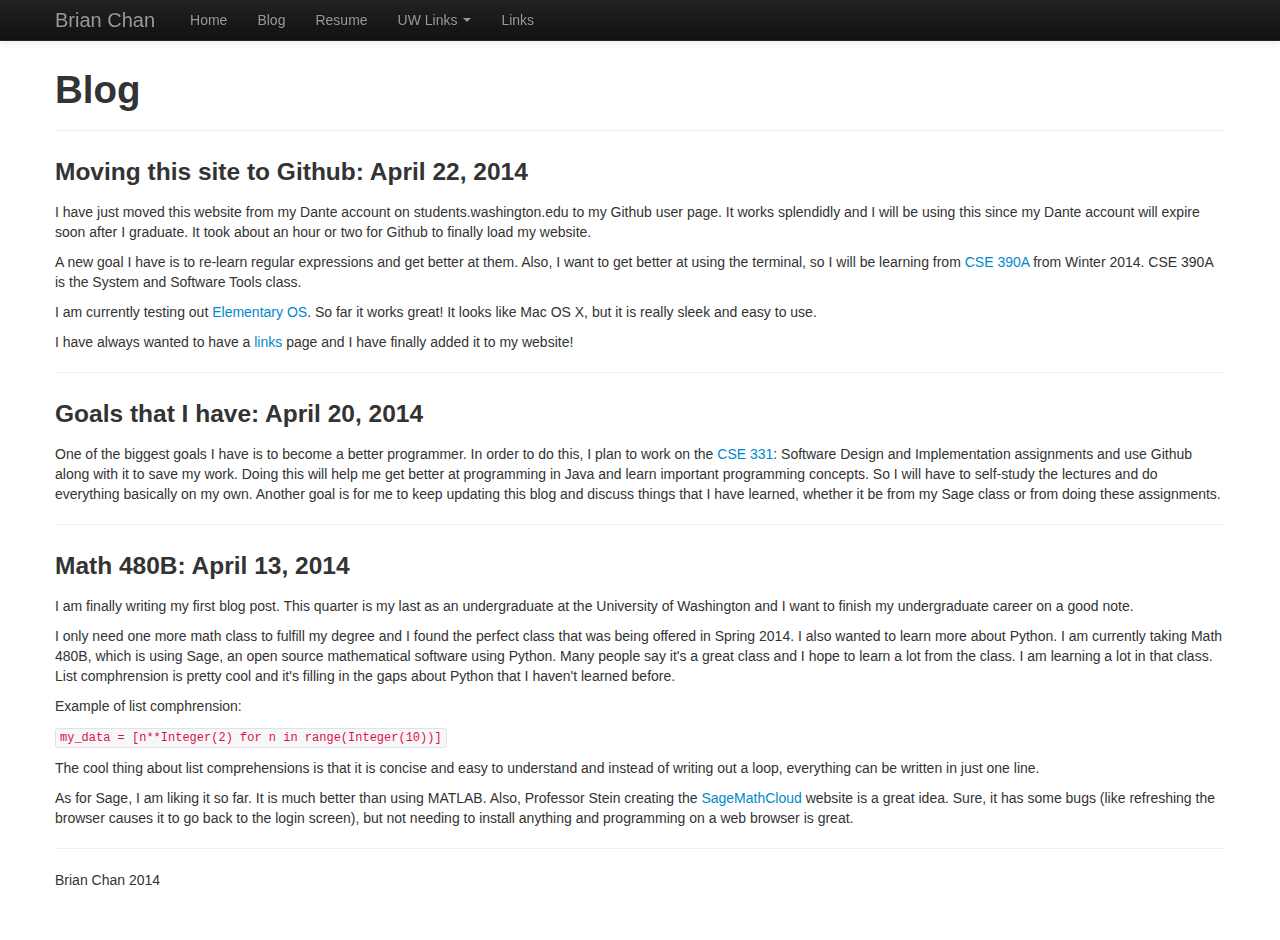
==== blog.html @ c6887603 "Deleted some commented out sections" ====
<!DOCTYPE html>
<html lang="en">
  <head>
    <meta charset="utf-8">
    <title>Brian Chan</title>
    <meta name="viewport" content="width=device-width, initial-scale=1.0">
    <meta name="description" content="Personal website">
    <meta name="author" content="Brian Chan">


    <!-- Stylesheets -->
    <link href="css/bootstrap.css" rel="stylesheet">
    <style type="text/css">
      body {
        padding-top: 60px;
        padding-bottom: 40px;
      }
    </style>
    <link href="css/bootstrap-responsive.css" rel="stylesheet">
    <link href="css/bootstrap-responsive.min.css" rel="stylesheet">

    <!-- JavaScript files -->
    <script src="js/jquery.js"></script>
    <script src="js/bootstrap.min.js"></script>

    <!-- Fav and touch icons -->
    <link rel="apple-touch-icon-precomposed" sizes="144x144" href="../assets/ico/apple-touch-icon-144-precomposed.png">
    <link rel="apple-touch-icon-precomposed" sizes="114x114" href="../assets/ico/apple-touch-icon-114-precomposed.png">
      <link rel="apple-touch-icon-precomposed" sizes="72x72" href="../assets/ico/apple-touch-icon-72-precomposed.png">
                    <link rel="apple-touch-icon-precomposed" href="../assets/ico/apple-touch-icon-57-precomposed.png">
                                   <link rel="shortcut icon" href="../assets/ico/favicon.png">
  </head>

  <body>

    <div class="navbar navbar-inverse navbar-fixed-top">
      <div class="navbar-inner">
        <div class="container">
          <button type="button" class="btn btn-navbar" data-toggle="collapse" data-target=".nav-collapse">
            <span class="icon-bar"></span>
            <span class="icon-bar"></span>
            <span class="icon-bar"></span>
          </button>
          <a class="brand" href="http://brianmchan.github.io/">Brian Chan</a>
          <div class="nav-collapse collapse">
            <ul class="nav">
              <li><a href="http://brianmchan.github.io/">Home</a></li>
              <li><a href="blog.html">Blog</a></li>
              <li><a href="resume.pdf">Resume</a></li>
              <li class="dropdown">
                <a href="#" class="dropdown-toggle" data-toggle="dropdown">UW Links <b class="caret"></b></a>
                <ul class="dropdown-menu">
                    <li><a href="https://canvas.uw.edu/">Canvas</a></li>
                    <li><a href="https://catalyst.uw.edu/">Catalyst</a></li>
                    <li><a href="http://chaos.s.uw.edu/chronos/">Chronos</a></li>
                    <li><a href="https://wiki.cac.washington.edu/display/TechHelp/LT+Tech+Help+Desk+-+Knowledge+Base">Help Desk Wiki</a></li>
                    <li><a href="http://www.washington.edu/lst/">LST</a></li>
                    <li><a href="http://myuw.washington.edu/">MyUW</a></li>
                    <li><a href="https://depts.washington.edu/hdleads/portal2/">Portal</a></li>
                    <li><a href="https://depts.washington.edu/hdleads/scheduling/schedman/viewer.cgi">Schedule</a></li>
                    <li><a href="http://www.washington.edu/students/timeschd/">Time Schedule</a></li>
                    <li><a href="http://www.washington.edu/">UW Home Page</a></li>
                </ul>
              </li>
              <li><a href="links.html">Links</a></li>
            </ul>
          </div> <!--/.nav-collapse -->
        </div>
      </div>
    </div>

    <div class="container">

      <h1>Blog</h1>

        <hr>

        <h3>Moving this site to Github: April 22, 2014</h3>

          <p>
            I have just moved this website from my Dante account on students.washington.edu to my Github user page. It works splendidly and I
            will be using this since my Dante account will expire soon after I graduate. It took about an hour or two for Github to finally load
            my website.
          </p>

          <p>
            A new goal I have is to re-learn regular expressions and get better at them. Also, I want to get better at using the terminal, so I will be
            learning from <a href="http://courses.cs.washington.edu/courses/cse390a/14wi/">CSE 390A</a> from Winter 2014. CSE 390A is the System and Software Tools class.
          </p>

          <p>
            I am currently testing out <a href="http://elementaryos.org/">Elementary OS</a>. So far it works great! It looks like Mac OS X, but it is really
            sleek and easy to use.
          </p>

          <p>
            I have always wanted to have a <a href="links.html">links</a> page and I have finally added it to my website!
          </p>

        <hr>

        <h3>Goals that I have: April 20, 2014</h3>

          <p>
            One of the biggest goals I have is to become a better programmer. In order to do this, I plan to work on the <a href="http://courses.cs.washington.edu/courses/cse331/11sp/">CSE 331</a>: Software Design and Implementation assignments and use Github along with it to save my work. Doing this will help me get better at programming in Java and learn important programming concepts. So I will have to self-study the lectures and do everything basically on my own. Another goal is for me to keep updating this blog and discuss things that I have learned, whether it be from my Sage class or from doing these assignments.

          </p>

        <!-- -->

        <hr>

        <h3>Math 480B: April 13, 2014</h3>

          <p>
            I am finally writing my first blog post. This quarter is my last as an undergraduate at the University of Washington and I want to
            finish my undergraduate career on a good note.
          </p>

          <p>
            I only need one more math class to fulfill my degree and I found the perfect class that was being offered in Spring 2014. I also wanted to learn more about Python. I am currently taking Math 480B, which is using Sage, an open source mathematical software using Python. Many people say it's a great class and I hope to learn a lot from the class. I am learning a lot in that class. List comphrension is pretty cool and it's filling in the gaps about Python that I haven't learned before.
          </p>

          <p>Example of list comphrension:</p>
          
          <p><code>my_data = [n**Integer(2) for n in range(Integer(10))]</code></p>

          <p>
            The cool thing about list comprehensions is that it is concise and easy to understand and instead of writing out a loop, everything
            can be written in just one line.
          </p>

          <p>
            As for Sage, I am liking it so far. It is much better than using MATLAB. Also, Professor Stein creating the 
            <a href="https://cloud.sagemath.com/">SageMathCloud</a> website is a great idea. Sure, it has some bugs (like 
            refreshing the browser causes it to go back to the login screen), but not needing to install anything and programming on a web
            browser is great.
          </p>

      <hr>
      

      <footer>
        <p>Brian Chan 2014</p>
      </footer>

    </div> <!-- /container -->

  </body>
</html>
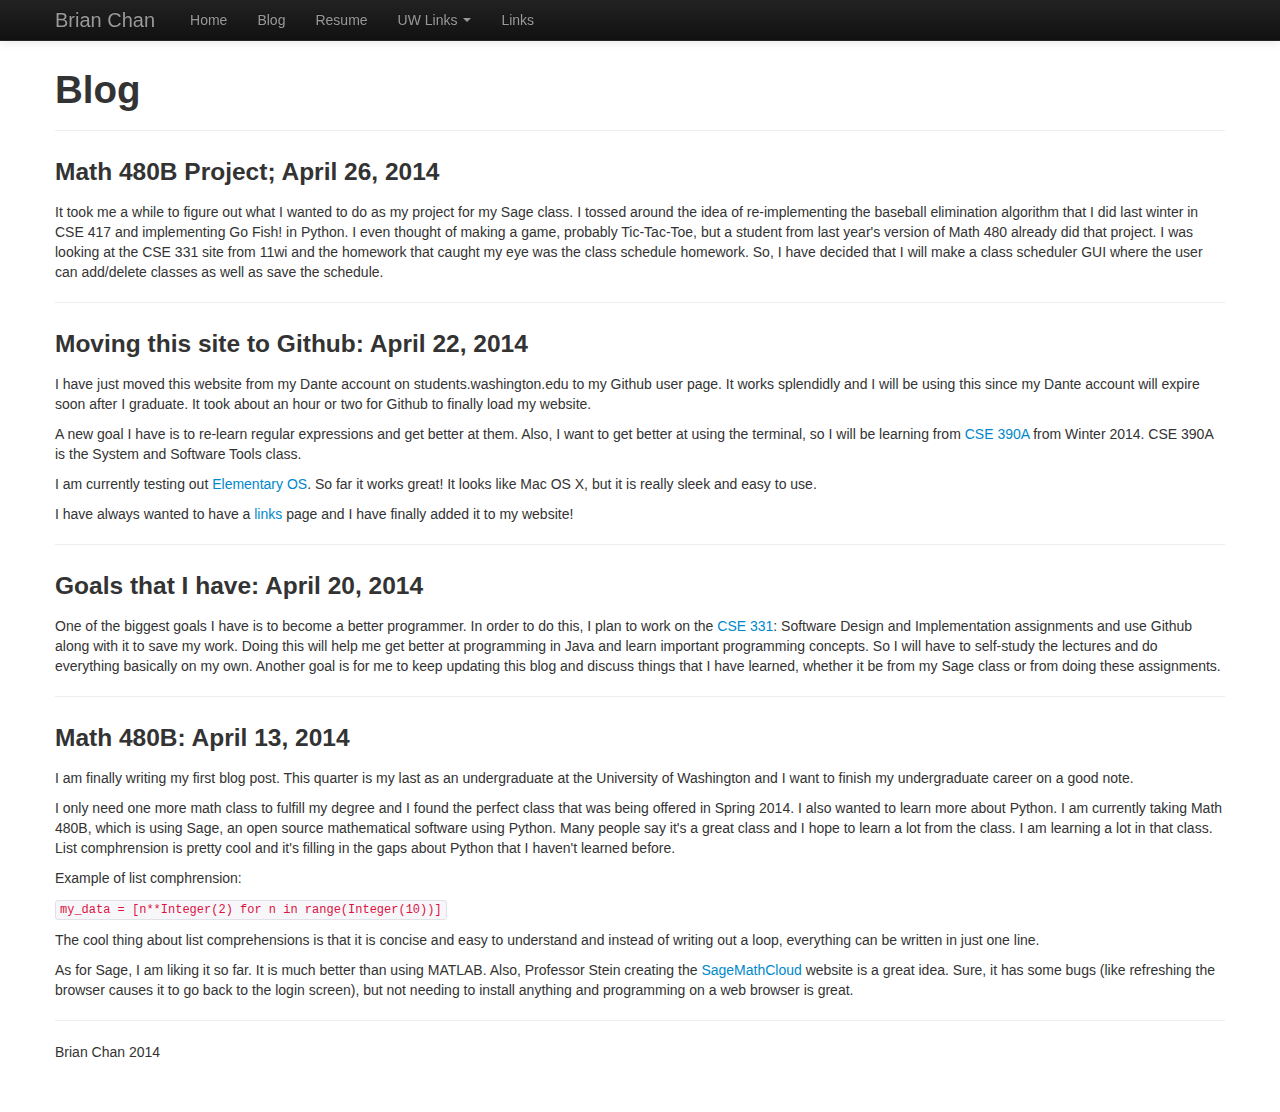
==== commit 0ce060be: "Added new blog post 4/26/14" ====
--- a/blog.html
+++ b/blog.html
@@ -45,7 +45,7 @@
           <div class="nav-collapse collapse">
             <ul class="nav">
               <li><a href="http://brianmchan.github.io/">Home</a></li>
-              <li><a href="blog.html">Blog</a></li>
+              <li><a href="blog">Blog</a></li>
               <li><a href="resume.pdf">Resume</a></li>
               <li class="dropdown">
                 <a href="#" class="dropdown-toggle" data-toggle="dropdown">UW Links <b class="caret"></b></a>
@@ -62,7 +62,7 @@
                     <li><a href="http://www.washington.edu/">UW Home Page</a></li>
                 </ul>
               </li>
-              <li><a href="links.html">Links</a></li>
+              <li><a href="links">Links</a></li>
             </ul>
           </div> <!--/.nav-collapse -->
         </div>
@@ -72,6 +72,14 @@
     <div class="container">
 
       <h1>Blog</h1>
+
+        <hr>
+
+        <h3>Math 480B Project; April 26, 2014</h3>
+
+          <p>
+            It took me a while to figure out what I wanted to do as my project for my Sage class. I tossed around the idea of re-implementing the baseball elimination algorithm that I did last winter in CSE 417 and implementing Go Fish! in Python. I even thought of making a game, probably Tic-Tac-Toe, but a student from last year's version of Math 480 already did that project. I was looking at the CSE 331 site from 11wi and the homework that caught my eye was the class schedule homework. So, I have decided that I will make a class scheduler GUI where the user can add/delete classes as well as save the schedule.
+          </p>
 
         <hr>
 
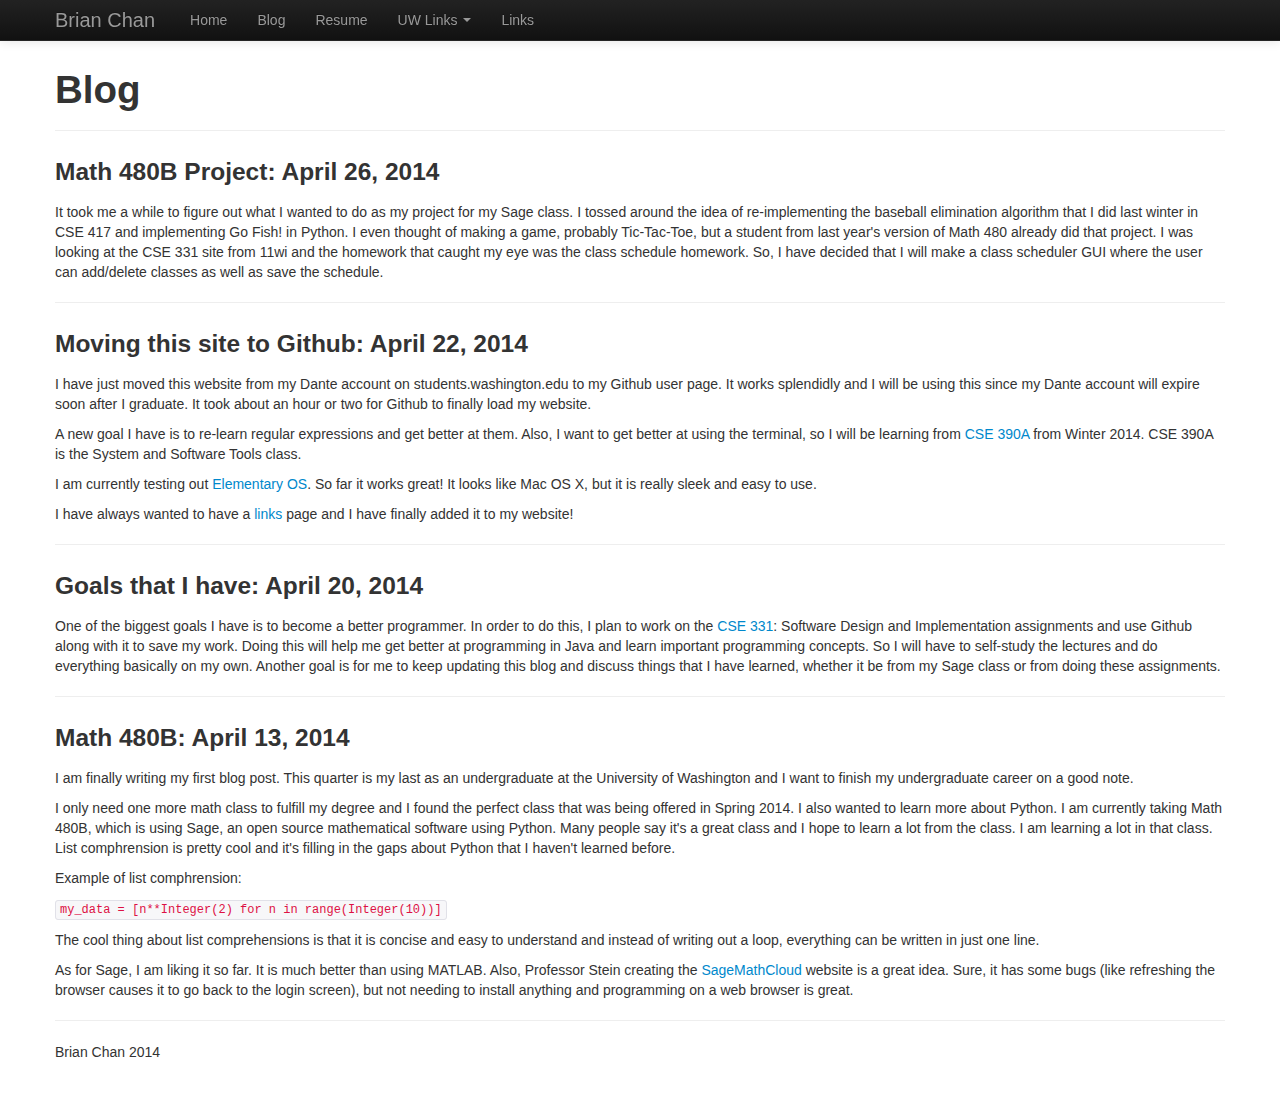
==== commit 3290cdd1: "Fixed colon" ====
--- a/blog.html
+++ b/blog.html
@@ -75,7 +75,7 @@
 
         <hr>
 
-        <h3>Math 480B Project; April 26, 2014</h3>
+        <h3>Math 480B Project: April 26, 2014</h3>
 
           <p>
             It took me a while to figure out what I wanted to do as my project for my Sage class. I tossed around the idea of re-implementing the baseball elimination algorithm that I did last winter in CSE 417 and implementing Go Fish! in Python. I even thought of making a game, probably Tic-Tac-Toe, but a student from last year's version of Math 480 already did that project. I was looking at the CSE 331 site from 11wi and the homework that caught my eye was the class schedule homework. So, I have decided that I will make a class scheduler GUI where the user can add/delete classes as well as save the schedule.
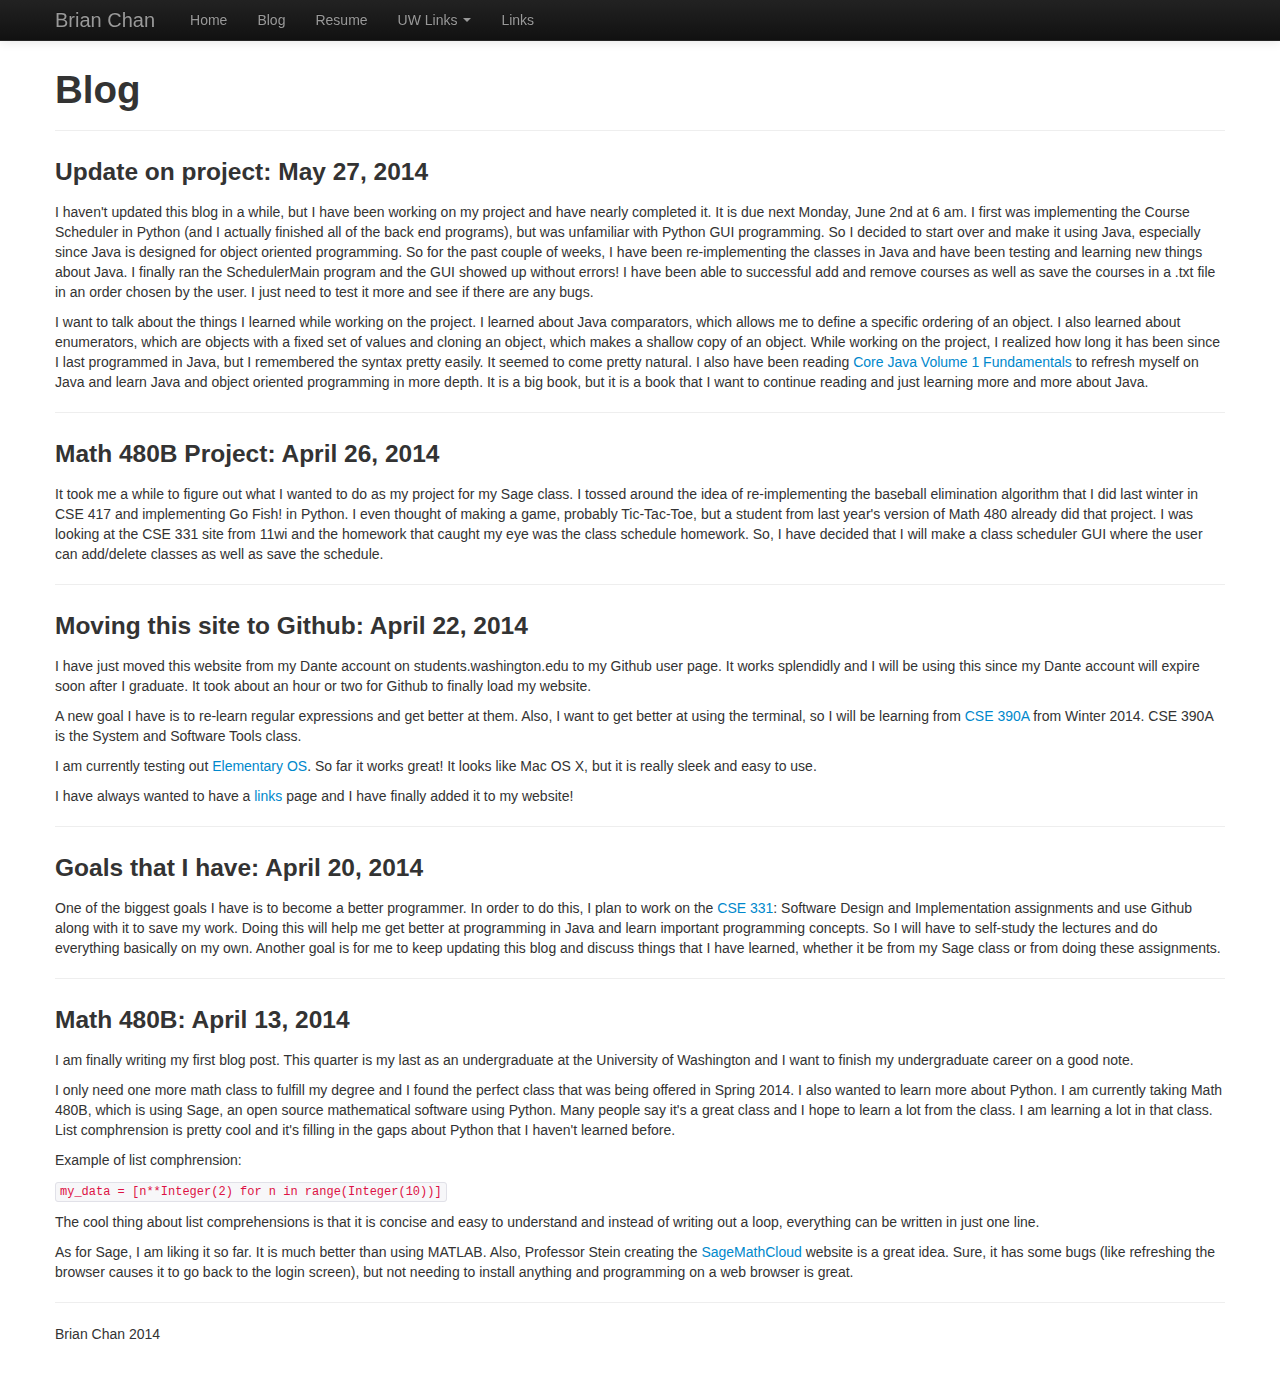
==== commit 43fd5396: "Added new blog post" ====
--- a/blog.html
+++ b/blog.html
@@ -72,6 +72,18 @@
     <div class="container">
 
       <h1>Blog</h1>
+
+        <hr>
+
+        <h3>Update on project: May 27, 2014</h3>
+
+        <p>
+          I haven't updated this blog in a while, but I have been working on my project and have nearly completed it. It is due next Monday, June 2nd at 6 am. I first was implementing the Course Scheduler in Python (and I actually finished all of the back end programs), but was unfamiliar with Python GUI programming. So I decided to start over and make it using Java, especially since Java is designed for object oriented programming. So for the past couple of weeks, I have been re-implementing the classes in Java and have been testing and learning new things about Java. I finally ran the SchedulerMain program and the GUI showed up without errors! I have been able to successful add and remove courses as well as save the courses in a .txt file in an order chosen by the user. I just need to test it more and see if there are any bugs.
+        </p>
+
+        <p>
+          I want to talk about the things I learned while working on the project. I learned about Java comparators, which allows me to define a specific ordering of an object. I also learned about enumerators, which are objects with a fixed set of values and cloning an object, which makes a shallow copy of an object. While working on the project, I realized how long it has been since I last programmed in Java, but I remembered the syntax pretty easily. It seemed to come pretty natural. I also have been reading <a href="http://www.amazon.com/Core-Java-I-Fundamentals-9th-Sun/dp/0137081898/ref=dp_ob_title_bk">Core Java Volume 1 Fundamentals</a> to refresh myself on Java and learn Java and object oriented programming in more depth. It is a big book, but it is a book that I want to continue reading and just learning more and more about Java.
+        </p>
 
         <hr>
 
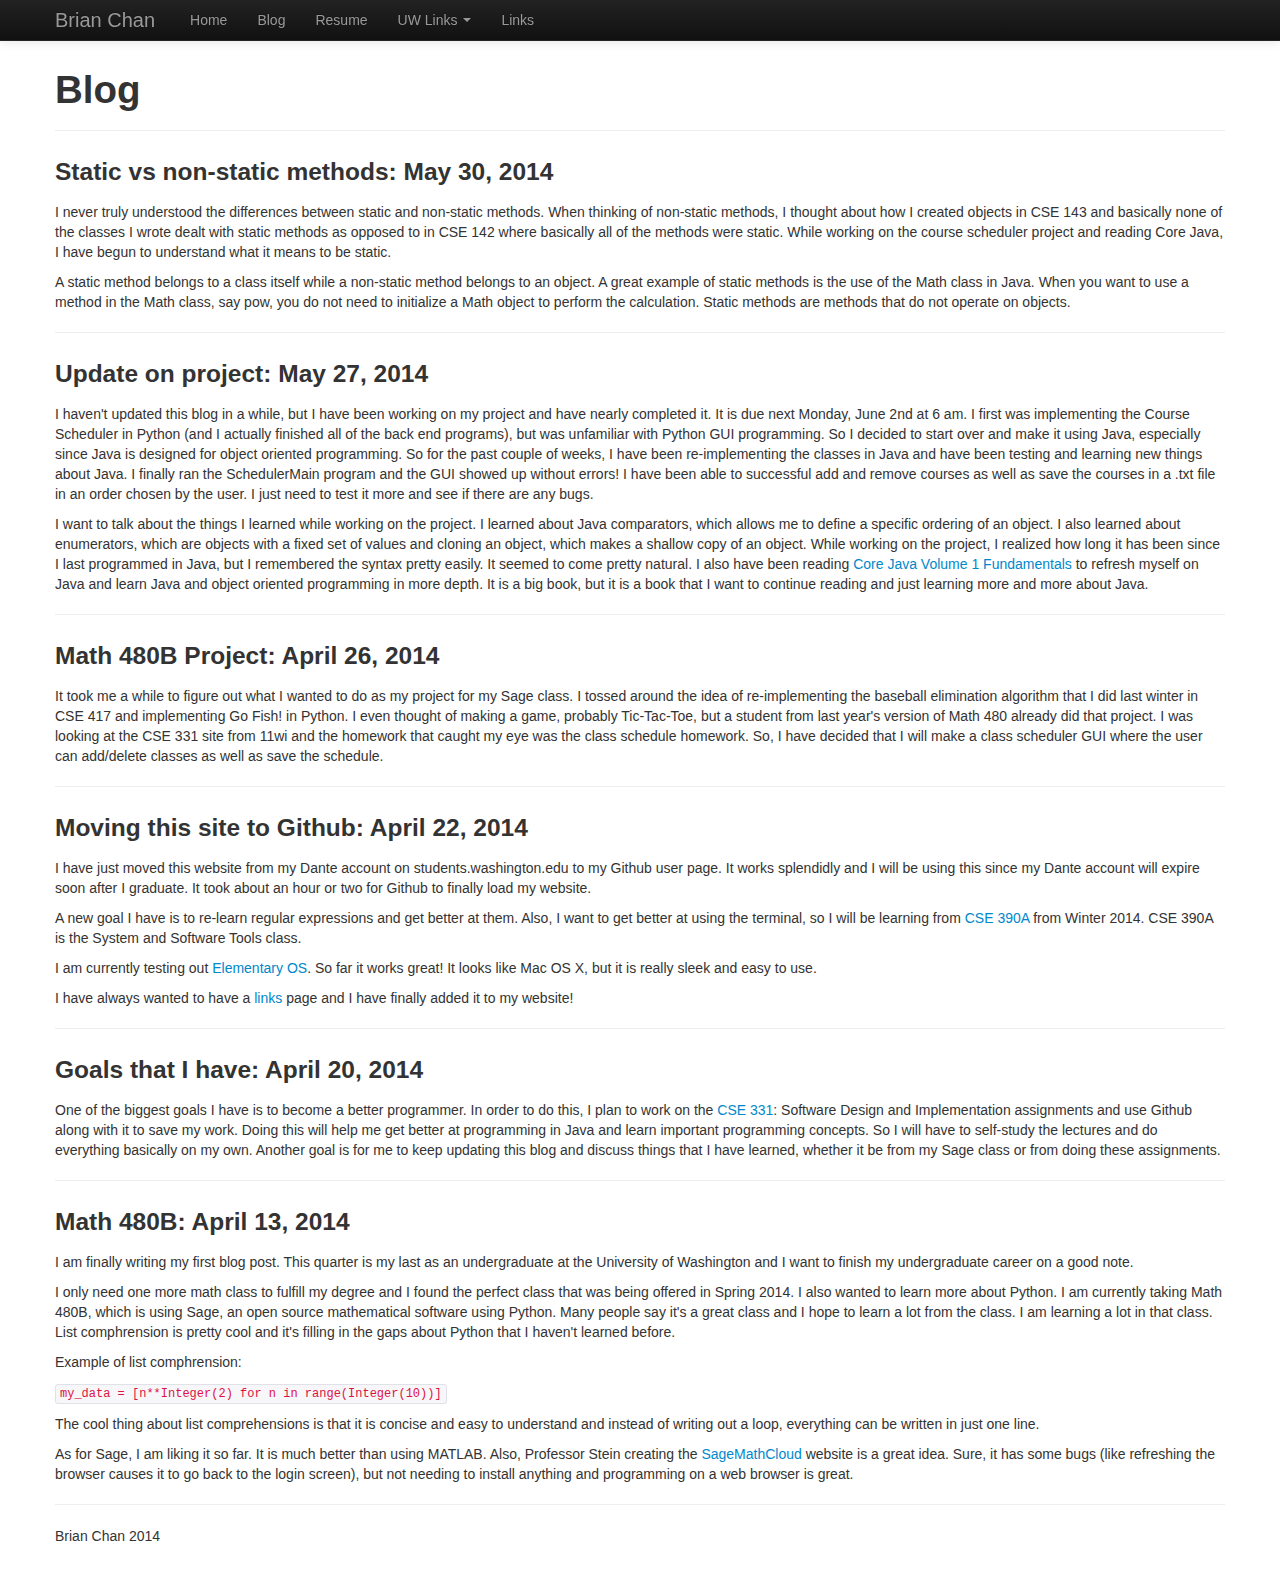
==== commit fc9a08b2: "Added 5/30/14 blog post" ====
--- a/blog.html
+++ b/blog.html
@@ -72,6 +72,19 @@
     <div class="container">
 
       <h1>Blog</h1>
+
+        <hr>
+
+        <h3>Static vs non-static methods: May 30, 2014</h3>
+
+        <p>
+          I never truly understood the differences between static and non-static methods. When thinking of non-static methods, I thought about how
+          I created objects in CSE 143 and basically none of the classes I wrote dealt with static methods as opposed to in CSE 142 where basically all of the methods were static. While working on the course scheduler project and reading Core Java, I have begun to understand what it means to be static.
+        </p>
+
+        <p>
+          A static method belongs to a class itself while a non-static method belongs to an object. A great example of static methods is the use of the Math class in Java. When you want to use a method in the Math class, say pow, you do not need to initialize a Math object to perform the calculation. Static methods are methods that do not operate on objects.
+        </p>
 
         <hr>
 
